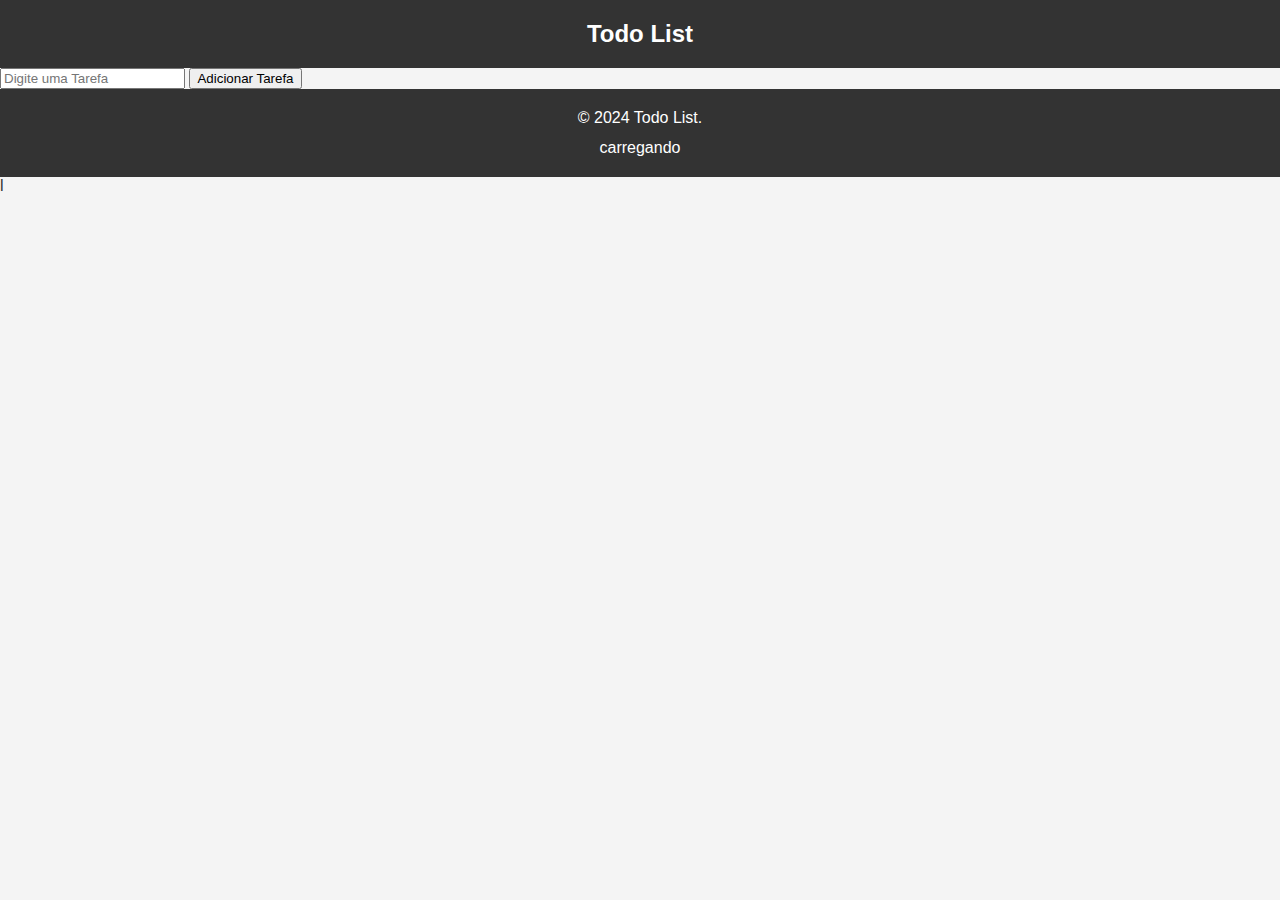
==== todoList/to-do.html @ ba63baba "new version" ====
<!DOCTYPE html>
<html lang="en">
<head>
    <meta charset="UTF-8">
    <meta name="viewport" content="width=device-width, initial-scale=1.0">
    <title>Document</title>
    <link rel="stylesheet" href="style.css">
</head>
<body>
    <header id="header">
        <h1>Todo List</h1>
      </header>

    <form>
        <input type="text" id="inputTask" placeholder="Digite uma Tarefa">
        <button onclick="getTask()">Adicionar Tarefa</button>
    </form>


    <main>
        
    </main>

    <footer>

        <p aria-label="Copyright">
            &copy; 2024 Todo List.
          </p>
          
          <p id="visits">carregando</p>
    </footer>


    <script src="../pages/pokemon/index.js"></script>



</body>
</html>l
---- todoList/style.css ----
@import url("../style.css");


body{
    display: grid;
    background-color: #f4f4f4;
}
header, footer{
    background-color: #333;
}
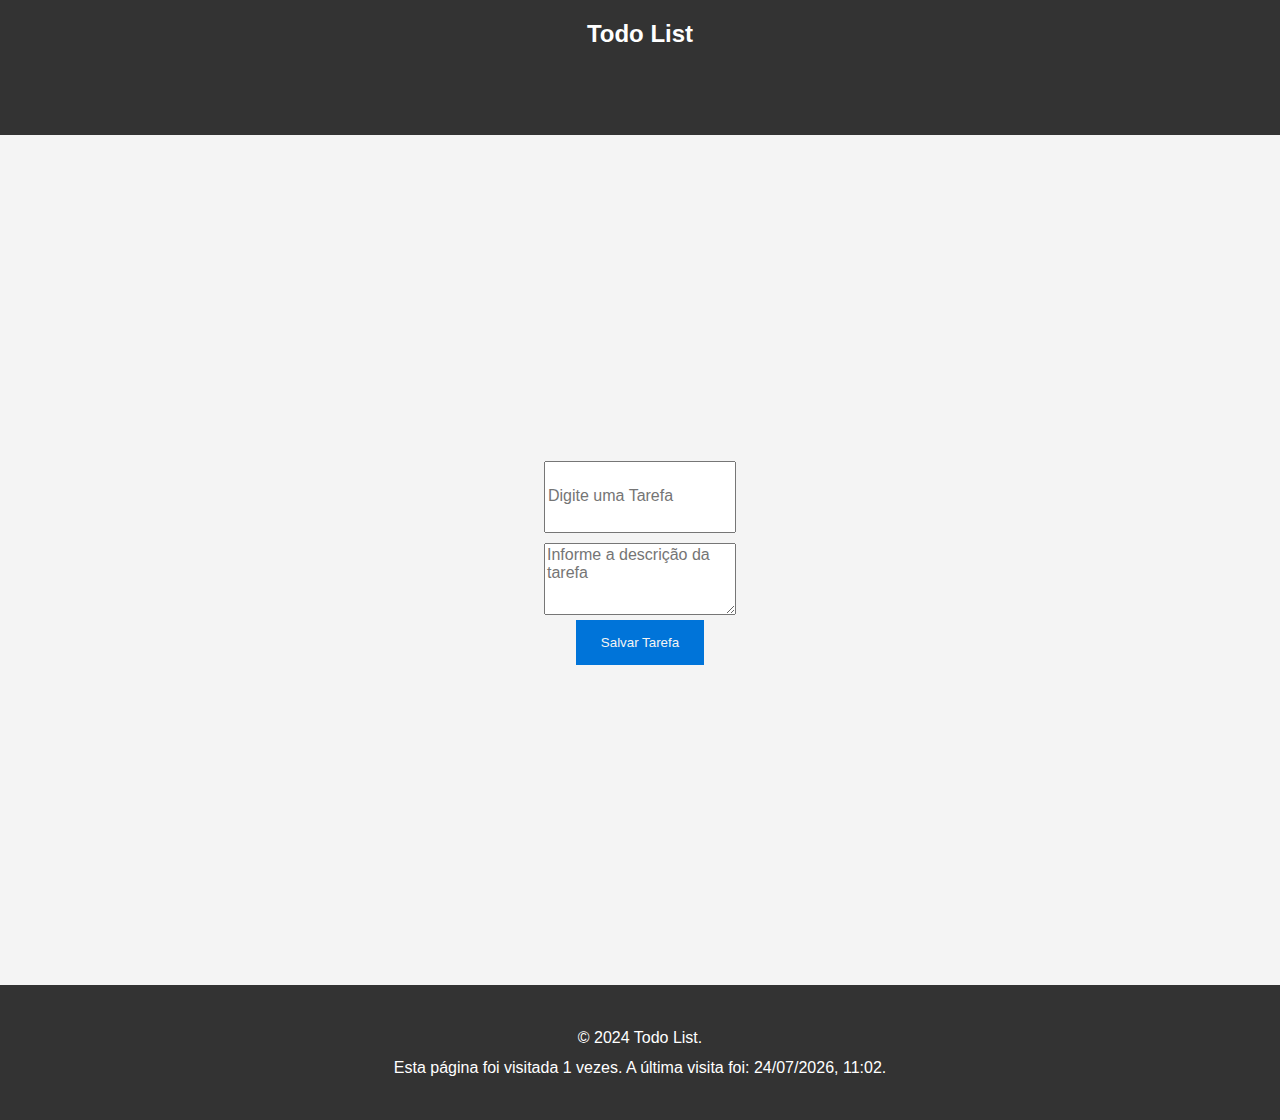
==== commit 41693db4: "atividade 05/09/2024" ====
--- a/todoList/to-do.html
+++ b/todoList/to-do.html
@@ -3,7 +3,7 @@
 <head>
     <meta charset="UTF-8">
     <meta name="viewport" content="width=device-width, initial-scale=1.0">
-    <title>Document</title>
+    <title>Todo-List</title>
     <link rel="stylesheet" href="style.css">
 </head>
 <body>
@@ -11,13 +11,14 @@
         <h1>Todo List</h1>
       </header>
 
-    <form>
-        <input type="text" id="inputTask" placeholder="Digite uma Tarefa">
-        <button onclick="getTask()">Adicionar Tarefa</button>
-    </form>
-
-
-    <main>
+      
+      <main id="main">
+        <form name="meu-form" onsubmit="saveTask(event)">
+            <input type="text" name="task" id="inputTask" placeholder="Digite uma Tarefa" >
+            <textarea name="description" id="description" placeholder="Informe a descrição da tarefa"></textarea>
+            <button type="submit">Salvar Tarefa</button>
+        </form>
+    
         
     </main>
 
@@ -31,9 +32,11 @@
     </footer>
 
 
-    <script src="../pages/pokemon/index.js"></script>
+    <!-- <script src="../pages/pokemon/index.js"></script> -->
+    <script src="./index.js"></script>
+
 
 
 
 </body>
-</html>l+</html>--- a/todoList/style.css
+++ b/todoList/style.css
@@ -3,8 +3,44 @@
 
 body{
     display: grid;
+    grid-template-rows: 1fr 6fr 1fr;
     background-color: #f4f4f4;
+    gap: 20px;
+   
+}
+main, form{
+    display: flex;
+    align-items: center;
+    justify-content: center;
+    flex-direction: column;
+    
 }
 header, footer{
+    height: 15vh;
     background-color: #333;
+}
+
+input, textarea{
+    width: 15vw ;
+    height: 8vh;
+    margin: 5px;
+}
+
+input::placeholder, textarea::placeholder{
+    font-family: Arial, Helvetica, sans-serif;
+    font-size: larger;
+}
+
+fieldset{
+    padding: 20px;
+    width: 65vw;
+    border: 1px solid #3333335a;
+}
+
+button{
+    color: #f4f4f4;
+    background-color: #0074d9;
+    width: 10vw;
+    height: 5vh;
+    border: none;
 }